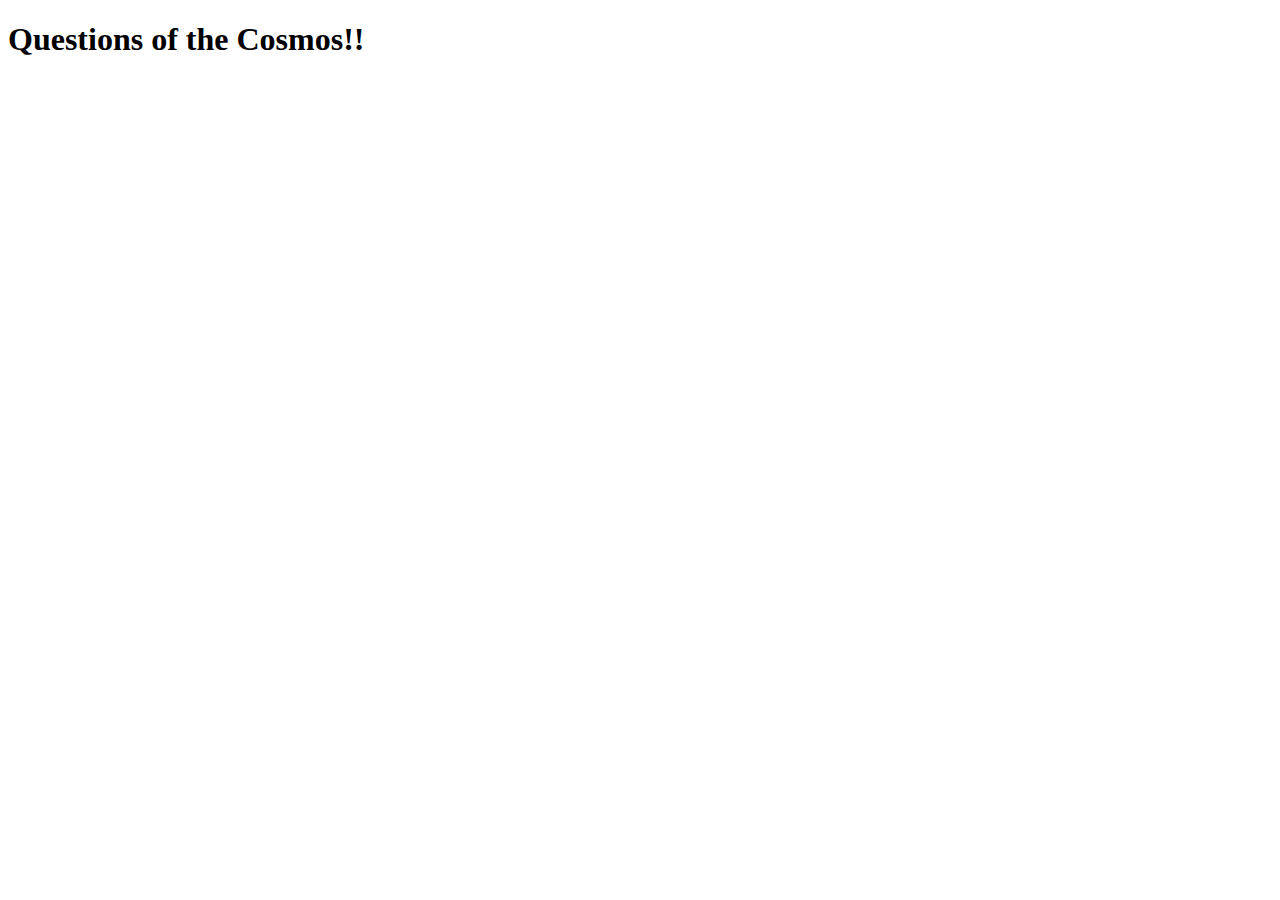
==== index.html @ 8e39ecb6 "initial commit" ====
<!DOCTYPE html>
<html lang="en">
<head>
    <meta charset="UTF-8">
    <meta http-equiv="X-UA-Compatible" content="IE=edge">
    <meta name="viewport" content="width=device-width, initial-scale=1.0">
    <meta name="description" content="A quiz about the cosmos">
    <meta name="keywords" content="space, quiz, planets, moons, stars">
    <link rel="stylesheet" href="assets/css/style.css">
    <title>Simpsons Quiz</title>
</head>
<body>

    <h1>Questions of the Cosmos!!</h1>
    

    

    
</body>
</html>
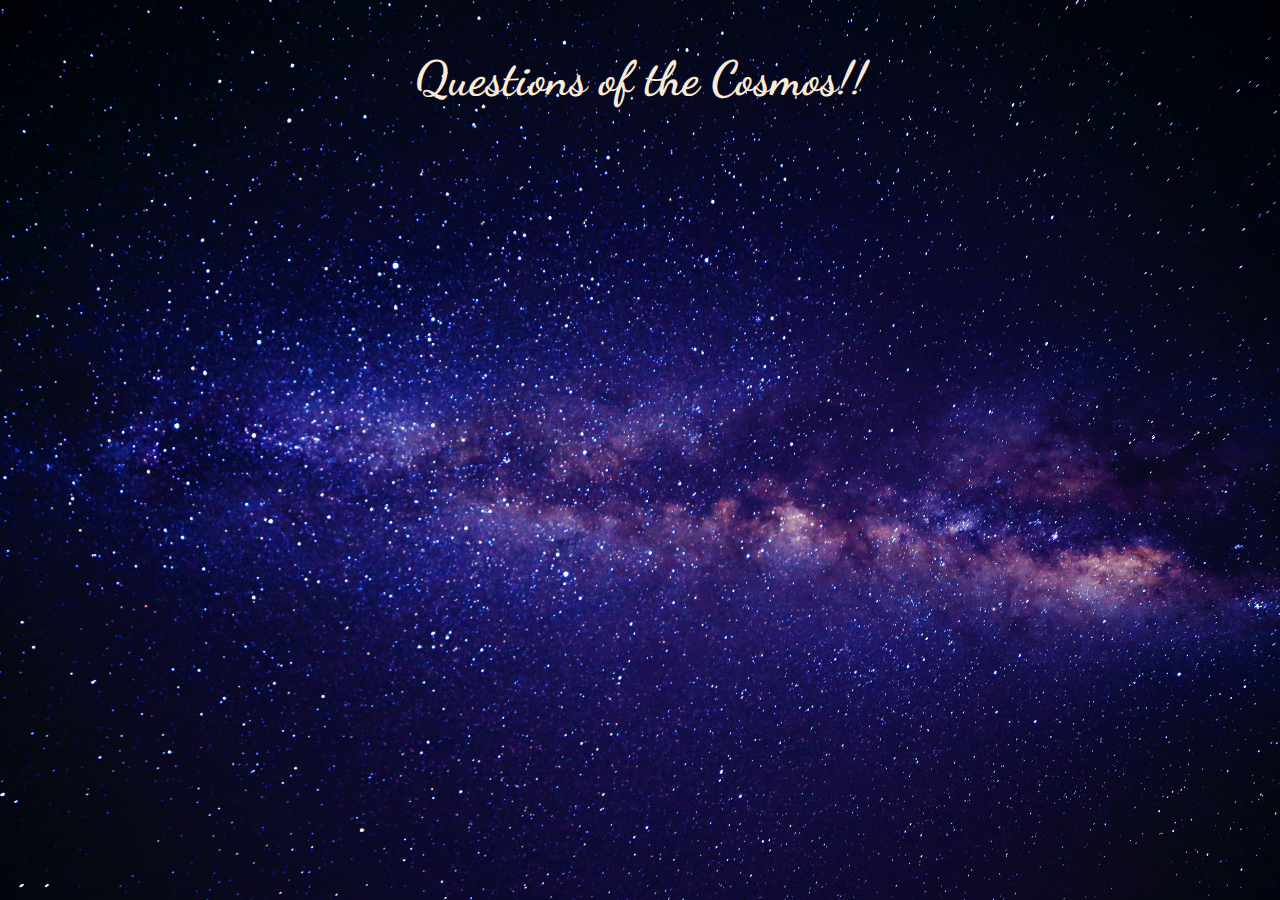
==== commit c11f62c6: "added background image and heading to index page and styled" ====
--- a/index.html
+++ b/index.html
@@ -7,13 +7,15 @@
     <meta name="description" content="A quiz about the cosmos">
     <meta name="keywords" content="space, quiz, planets, moons, stars">
     <link rel="stylesheet" href="assets/css/style.css">
-    <title>Simpsons Quiz</title>
+    <title>Space Quiz</title>
 </head>
 <body>
 
     <h1>Questions of the Cosmos!!</h1>
     
-
+<div>
+    
+</div>
     
 
     
--- a/assets/css/style.css
+++ b/assets/css/style.css
@@ -0,0 +1,27 @@
+@import url('https://fonts.googleapis.com/css2?family=Architects+Daughter&family=Dancing+Script:wght@700&display=swap');
+
+*{ 
+    margin: 0;
+    padding: 0;
+    border: none;
+}
+
+body {
+    background-image: url('../images/background-image-index.jpg');
+    background-repeat: no-repeat;
+    background-attachment: fixed;
+    background-size: cover;
+    background-position: center;
+}
+
+
+
+
+h1 {
+    color: antiquewhite;
+    font-family: Dancing Script, sans-serif;
+    text-align: center;
+    margin-top: 50px;
+    font-size: xxx-large;
+   
+}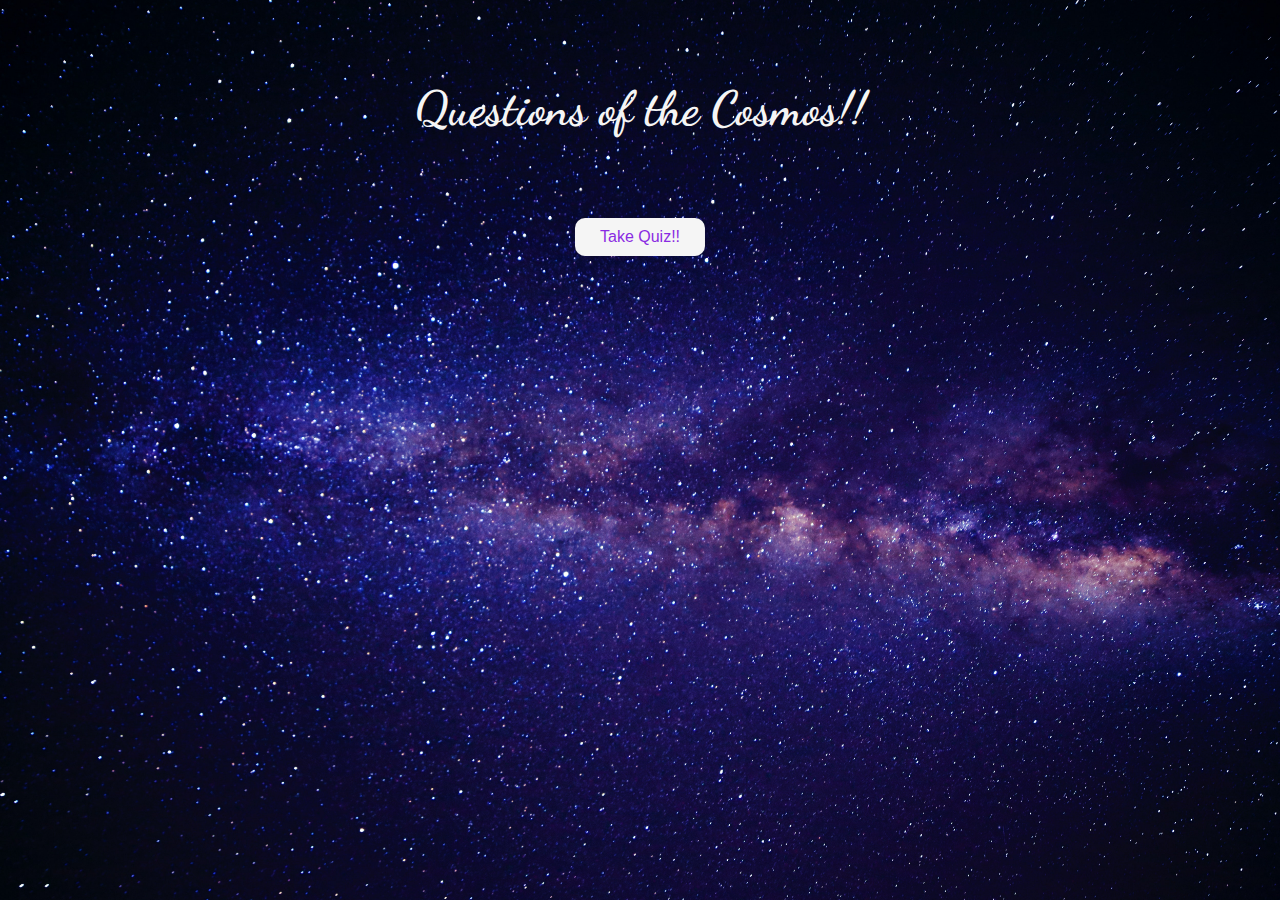
==== commit c04e662f: "added take quiz button and styled" ====
--- a/index.html
+++ b/index.html
@@ -13,9 +13,12 @@
 
     <h1>Questions of the Cosmos!!</h1>
     
-<div>
-    
-</div>
+    <div class="take-quiz-btn-container">
+        <div>
+          <button class="take-quiz-btn">Take Quiz!!</button>
+        </div>
+      </div>
+  
     
 
     
--- a/assets/css/style.css
+++ b/assets/css/style.css
@@ -12,16 +12,47 @@
     background-attachment: fixed;
     background-size: cover;
     background-position: center;
+    margin: 10px;
 }
 
 
 
 
 h1 {
-    color: antiquewhite;
+    color: whitesmoke;
     font-family: Dancing Script, sans-serif;
     text-align: center;
-    margin-top: 50px;
+    margin-top: 80px;
     font-size: xxx-large;
    
-}+}
+
+.take-quiz-btn-container {
+    height: 200px;
+    position: relative;
+}
+
+.take-quiz-btn {
+    margin: 0;
+    position: absolute;
+    top: 50%;
+    left: 50%;
+    -ms-transform: translate(-50%, -50%);
+    transform: translate(-50%, -50%);
+    background-color: whitesmoke; 
+    border: none;
+    padding: 10px 25px;
+    text-align: center;
+    text-decoration: none;
+    display: inline-block;
+    font-size: 16px;
+    border-radius: 10px;
+    color: #8A2BE2;
+}
+
+.take-quiz-btn:hover {
+    background-color: #8A2BE2; 
+    border: 3px solid whitesmoke;
+    color: whitesmoke;
+}
+
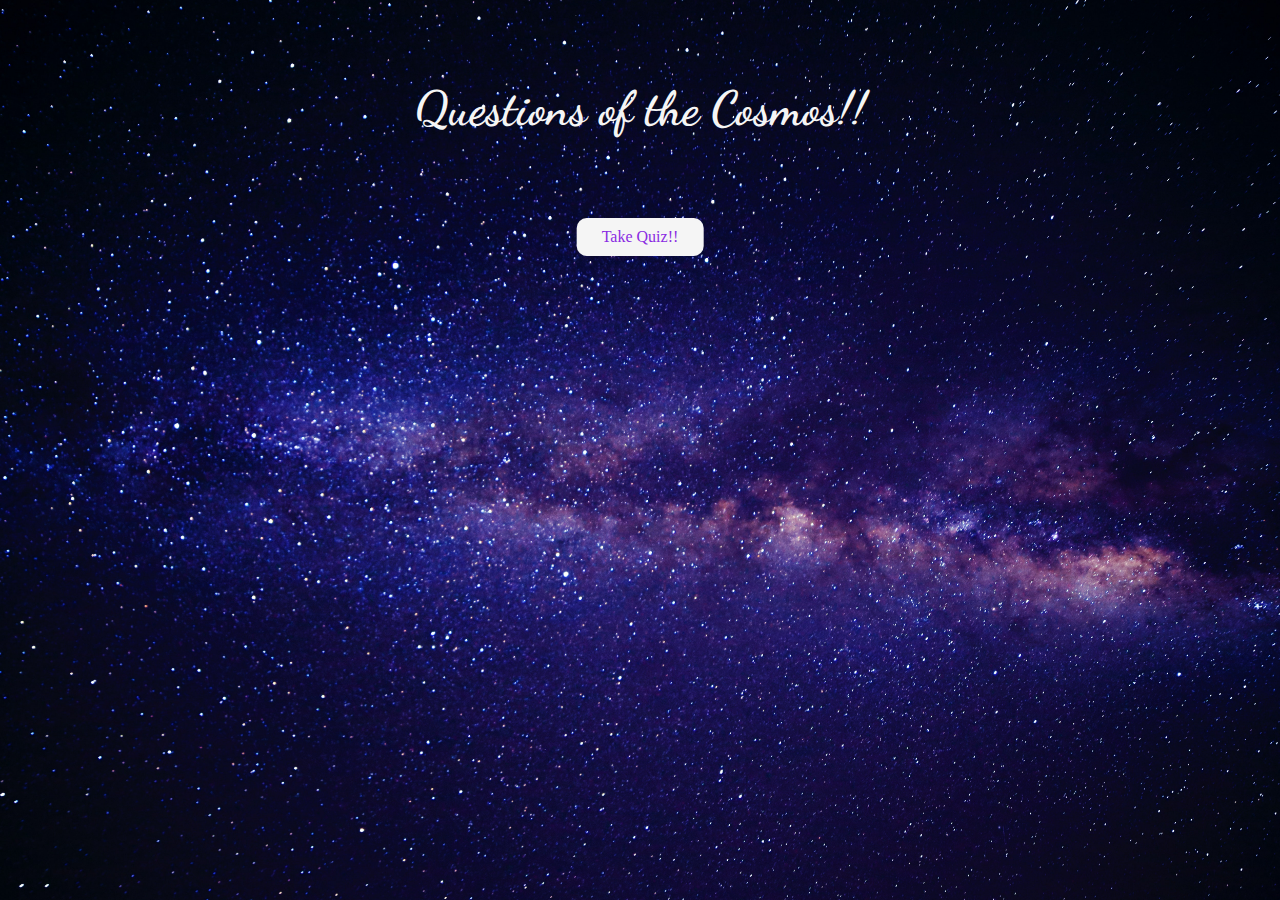
==== commit cc8e48d4: "added background image to questions page" ====
--- a/index.html
+++ b/index.html
@@ -9,15 +9,16 @@
     <link rel="stylesheet" href="assets/css/style.css">
     <title>Space Quiz</title>
 </head>
-<body>
+<body class="index-background">
 
-    <h1>Questions of the Cosmos!!</h1>
-    
-    <div class="take-quiz-btn-container">
-        <div>
-          <button class="take-quiz-btn">Take Quiz!!</button>
-        </div>
-      </div>
+  <h1>Questions of the Cosmos!!</h1>
+
+  <div class="take-quiz-btn-container">
+    <div>
+      <a href="questions.html" class="take-quiz-btn">Take Quiz!!</a>
+    </div>
+  </div>
+
   
     
 
--- a/assets/css/style.css
+++ b/assets/css/style.css
@@ -6,7 +6,7 @@
     border: none;
 }
 
-body {
+.index-background {
     background-image: url('../images/background-image-index.jpg');
     background-repeat: no-repeat;
     background-attachment: fixed;
@@ -56,3 +56,17 @@
     color: whitesmoke;
 }
 
+/* questions.html styling */
+
+.questions-background {
+
+    background-image: url('../images/questions-background.jpg');
+    background-repeat: no-repeat;
+    background-attachment: fixed;
+    background-size: cover;
+    background-position: center;
+    margin: 10px;
+}
+
+
+/* Media queries */
